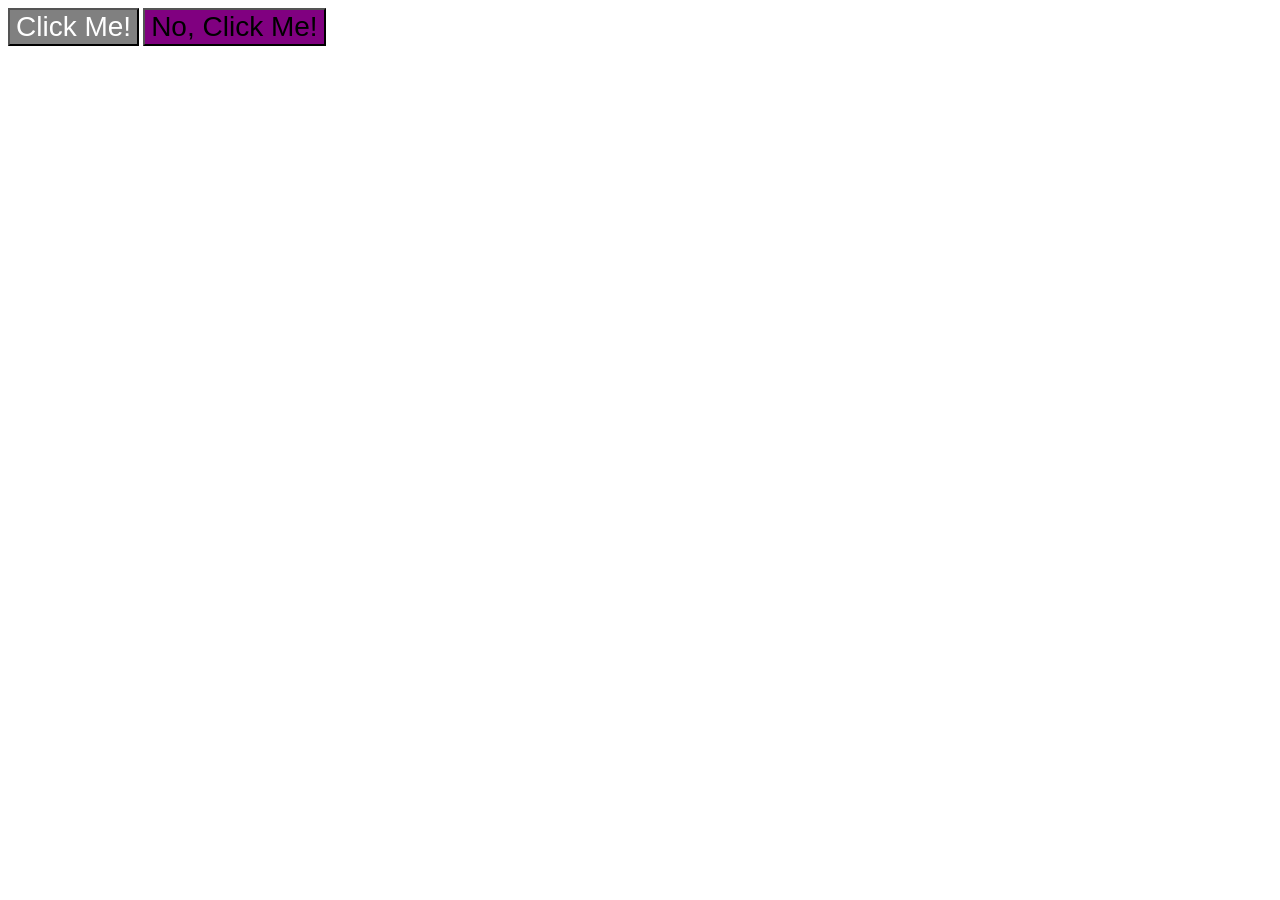
==== foundations/intro-to-css/03-grouping-selectors/index.html @ ee04e191 "colored button" ====
<!DOCTYPE html>
<html lang="en">
  <head>
    <meta charset="UTF-8">
    <meta http-equiv="X-UA-Compatible" content="IE=edge">
    <meta name="viewport" content="width=device-width, initial-scale=1.0">
    <title>Grouping Selectors</title>
    <link rel="stylesheet" href="style.css">
  </head>
  <body>
    <button class="all one_button">Click Me!</button>
    <button class="all two_button">No, Click Me!</button>
  </body>
</html>
---- foundations/intro-to-css/03-grouping-selectors/style.css ----
.one_button{
    color:white;
    background-color: gray;
}
.two_button{
    background-color: purple;
}
.all{
    font-family: Helvetica, 'Times New Roman', sans-serif;
    font-size: 28px;
}
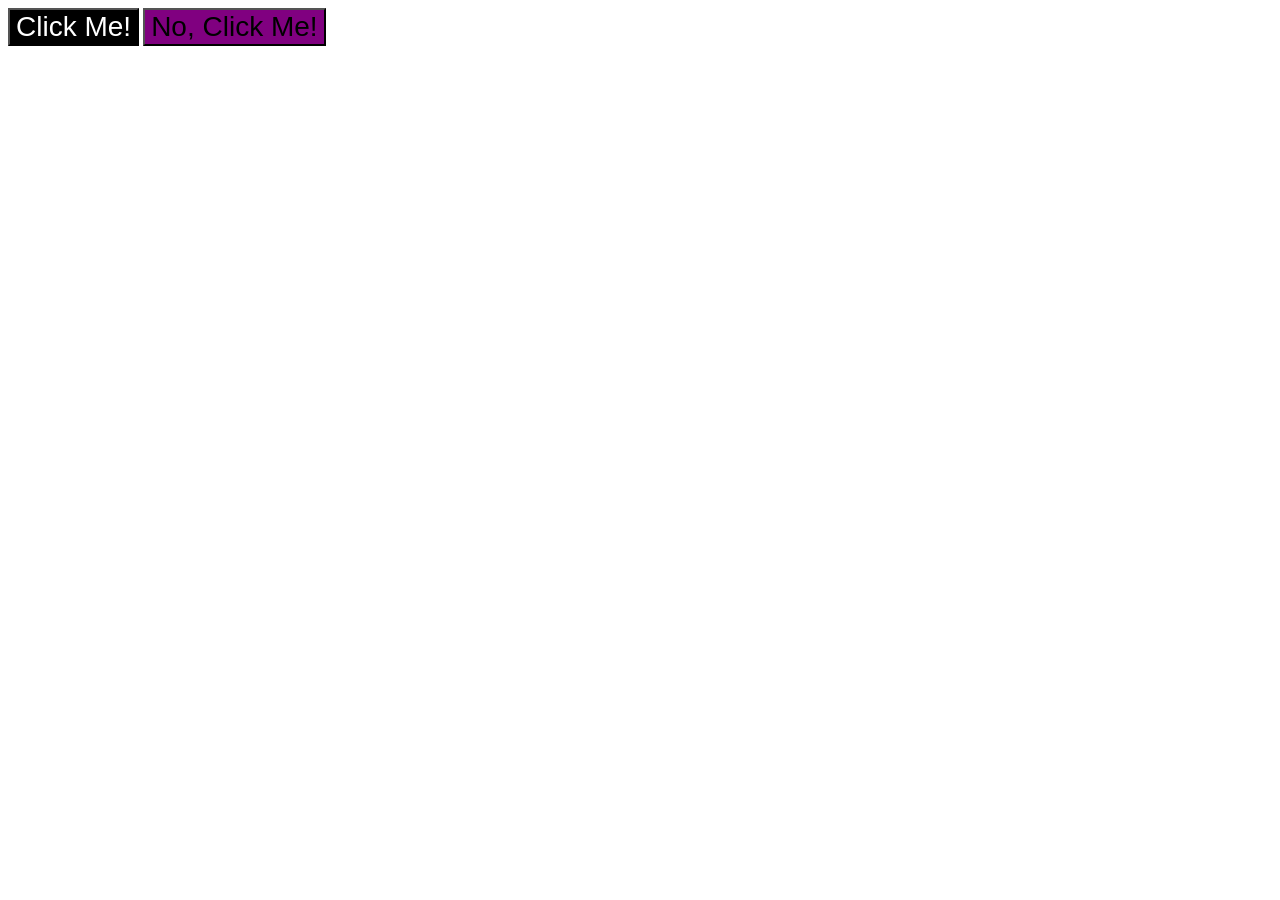
==== commit 45b81450: "fixed task" ====
--- a/foundations/intro-to-css/03-grouping-selectors/index.html
+++ b/foundations/intro-to-css/03-grouping-selectors/index.html
@@ -8,7 +8,7 @@
     <link rel="stylesheet" href="style.css">
   </head>
   <body>
-    <button class="all one_button">Click Me!</button>
-    <button class="all two_button">No, Click Me!</button>
+    <button class="one_button">Click Me!</button>
+    <button class="all">No, Click Me!</button>
   </body>
 </html>
--- a/foundations/intro-to-css/03-grouping-selectors/style.css
+++ b/foundations/intro-to-css/03-grouping-selectors/style.css
@@ -1,11 +1,12 @@
-.one_button{
-    color:white;
-    background-color: gray;
-}
-.two_button{
-    background-color: purple;
-}
+.one_button,
 .all{
     font-family: Helvetica, 'Times New Roman', sans-serif;
     font-size: 28px;
-}+}
+.one_button{
+    background-color: black;
+    color:white;
+}
+.all{
+    background-color: purple;
+}
